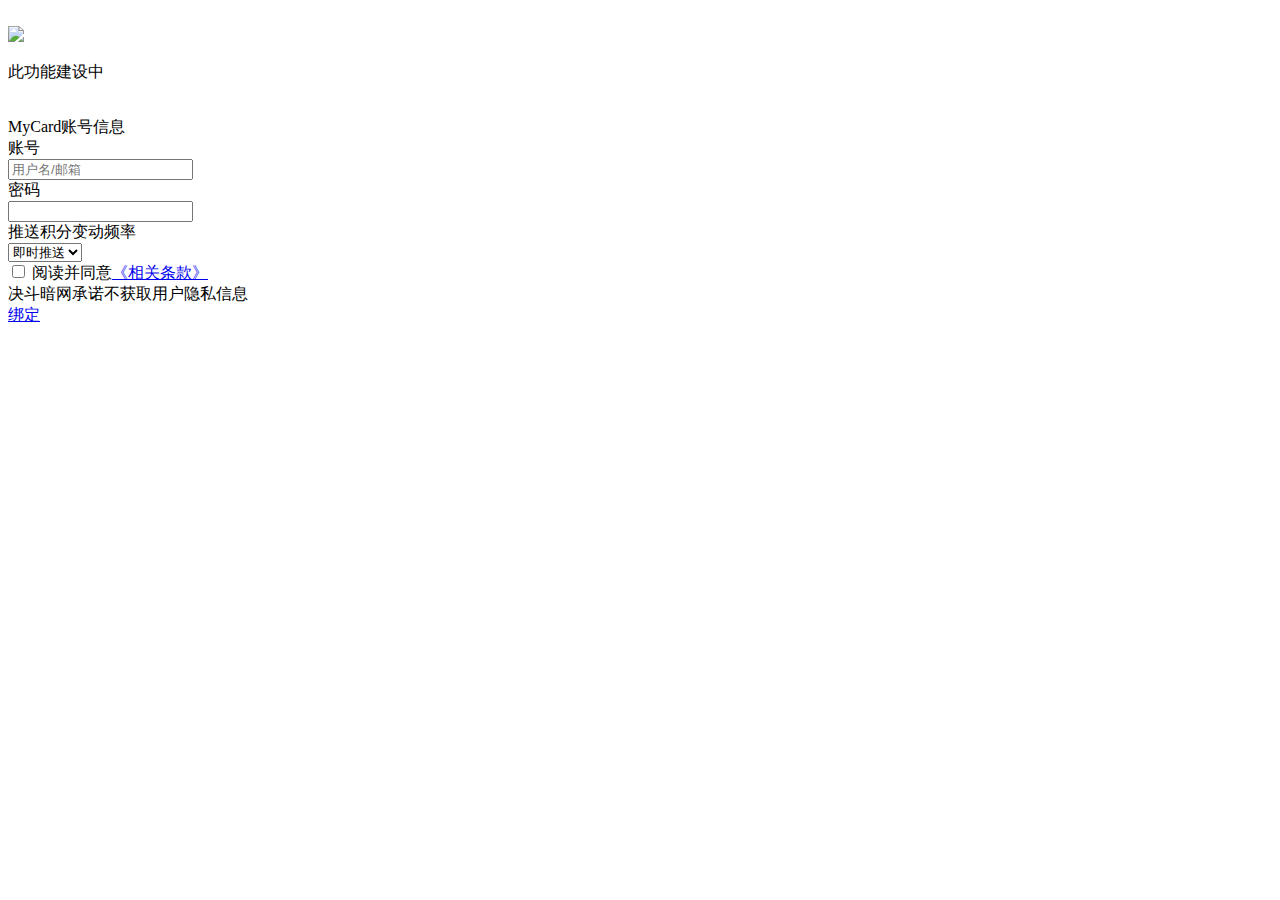
==== Application/Home/View/index/index.html @ e4f8bd5c "<test><*><new function>" ====
<!doctype html>
<html>
<head>
	<meta charset="utf-8">
	<title>绑定MyCard账号</title>
	<link rel="stylesheet" href="./public/css/weui.min.css">
	<link rel="stylesheet" href="./public/css/main.css">	
	<script src="./public/js/weui.min.js"></script>
	<meta name="viewport" content="width=device-width, initial-scale=1.0, minimum-scale=0.5, maximum-scale=2.0, user-scalable=yes" />
	<meta name="apple-mobile-web-app-capable" content="yes" />
	<meta name="format-detection" content="telephone=no" />
</head>
<body>
	<br>
	<div class="head">
		<img class="headimg" src="./public/headlogo.png" />
		<p>此功能建设中</p>
	</div>
	<br >
    <div class="weui-cells__title">MyCard账号信息</div>
    <div class="weui-cells weui-cells_form">
    	<div class="weui-cell">
        	<div class="weui-cell__hd"><label class="weui-label">账号</label></div>
            <div class="weui-cell__bd">
            	<input class="weui-input" type="text" pattern="[0-9]*" placeholder="用户名/邮箱"/>
            </div>
        </div>
    	<div class="weui-cell">
        	<div class="weui-cell__hd"><label class="weui-label">密码</label></div>
            <div class="weui-cell__bd">
            	<input class="weui-input" type="password" pattern="[0-9]*" placeholder=""/>
            </div>
        </div>
        <div class="weui-cells__title">推送积分变动频率</div>
		<div class="weui-cell weui-cell_select">
			<div class="weui-cell__bd">
				<select class="weui-select" name="select1">
					<option selected="" value="1">即时推送</option>
					<option value="2">每日推送</option>
					<option value="3">每周推送</option>
					<option value="4">每月推送</option>
				</select>
			</div>
		</div>
		<label for="weuiAgree" class="weui-agree">
			<input id="weuiAgree" type="checkbox" class="weui-agree__checkbox">
				<span class="weui-agree__text">
					阅读并同意<a href="javascript:void(0);">《相关条款》</a>
				</span>
		</label>
    </div>
    <div class="weui-cells__tips">决斗暗网承诺不获取用户隐私信息</div>
	<div class="weui-btn-area">
    	<a class="weui-btn weui-btn_primary" href="?a=msg" id="showTooltips">绑定</a>
    </div>
</body>
</html>
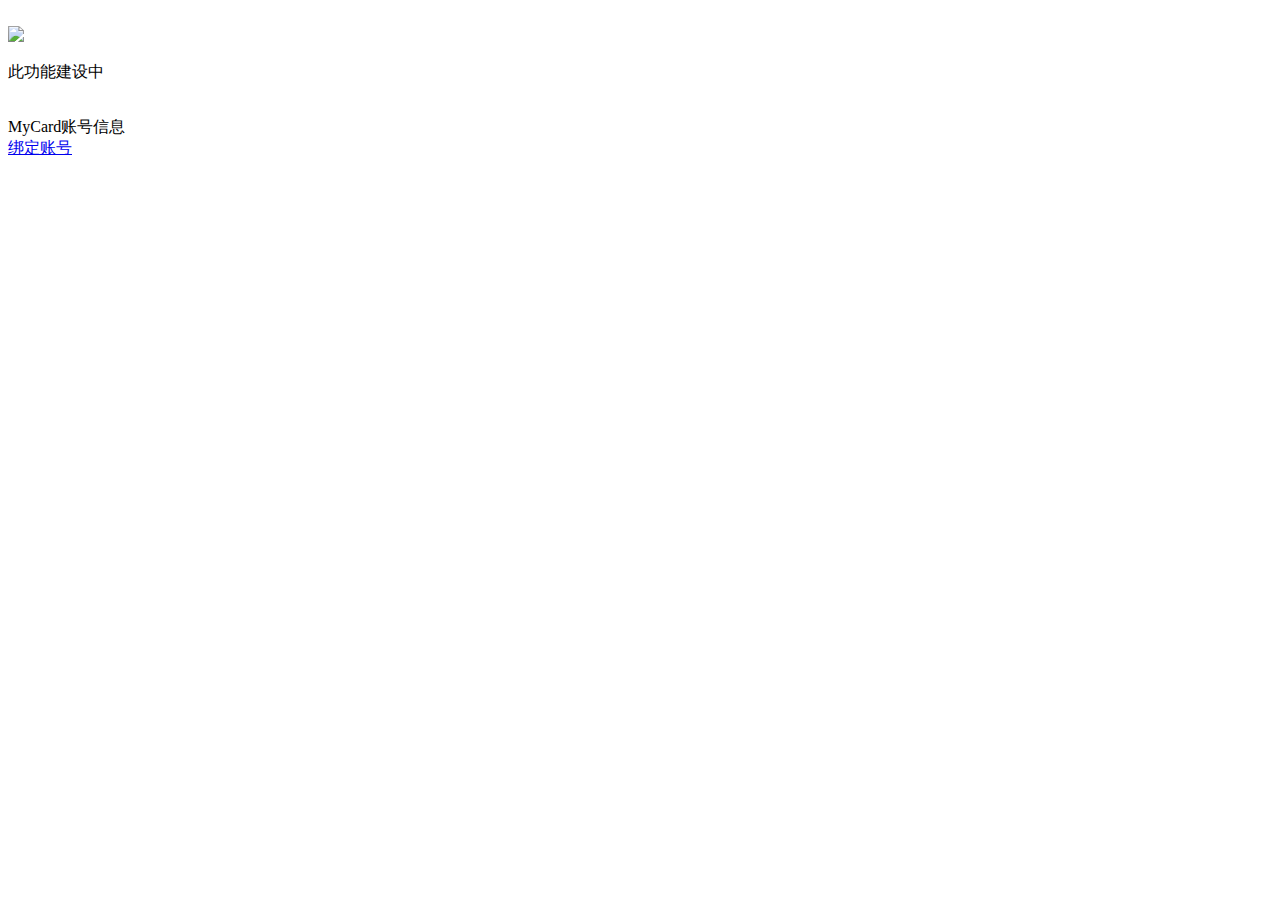
==== commit a217eb20: "<test><*><new function>" ====
--- a/Application/Home/View/index/index.html
+++ b/Application/Home/View/index/index.html
@@ -3,9 +3,9 @@
 <head>
 	<meta charset="utf-8">
 	<title>绑定MyCard账号</title>
-	<link rel="stylesheet" href="./public/css/weui.min.css">
-	<link rel="stylesheet" href="./public/css/main.css">	
-	<script src="./public/js/weui.min.js"></script>
+	<link rel="stylesheet" href="./Public/css/weui.min.css">
+	<link rel="stylesheet" href="./Public/css/main.css">	
+	<script src="./Public/js/weui.min.js"></script>
 	<meta name="viewport" content="width=device-width, initial-scale=1.0, minimum-scale=0.5, maximum-scale=2.0, user-scalable=yes" />
 	<meta name="apple-mobile-web-app-capable" content="yes" />
 	<meta name="format-detection" content="telephone=no" />
@@ -13,25 +13,16 @@
 <body>
 	<br>
 	<div class="head">
-		<img class="headimg" src="./public/headlogo.png" />
+		<img class="headimg" src="./Public/headlogo.png" />
 		<p>此功能建设中</p>
 	</div>
 	<br >
     <div class="weui-cells__title">MyCard账号信息</div>
     <div class="weui-cells weui-cells_form">
-    	<div class="weui-cell">
-        	<div class="weui-cell__hd"><label class="weui-label">账号</label></div>
-            <div class="weui-cell__bd">
-            	<input class="weui-input" type="text" pattern="[0-9]*" placeholder="用户名/邮箱"/>
-            </div>
-        </div>
-    	<div class="weui-cell">
-        	<div class="weui-cell__hd"><label class="weui-label">密码</label></div>
-            <div class="weui-cell__bd">
-            	<input class="weui-input" type="password" pattern="[0-9]*" placeholder=""/>
-            </div>
-        </div>
-        <div class="weui-cells__title">推送积分变动频率</div>
+    <div class="weui-btn-area">
+    	<a class="weui-btn weui-btn_primary" href="?a=binding&openid={$openid}" id="showTooltips">绑定账号</a>
+	</div>
+<!--        <div class="weui-cells__title">推送积分变动频率</div>
 		<div class="weui-cell weui-cell_select">
 			<div class="weui-cell__bd">
 				<select class="weui-select" name="select1">
@@ -41,17 +32,7 @@
 					<option value="4">每月推送</option>
 				</select>
 			</div>
-		</div>
-		<label for="weuiAgree" class="weui-agree">
-			<input id="weuiAgree" type="checkbox" class="weui-agree__checkbox">
-				<span class="weui-agree__text">
-					阅读并同意<a href="javascript:void(0);">《相关条款》</a>
-				</span>
-		</label>
-    </div>
-    <div class="weui-cells__tips">决斗暗网承诺不获取用户隐私信息</div>
-	<div class="weui-btn-area">
-    	<a class="weui-btn weui-btn_primary" href="?a=msg" id="showTooltips">绑定</a>
+		</div> -->
     </div>
 </body>
 </html>
